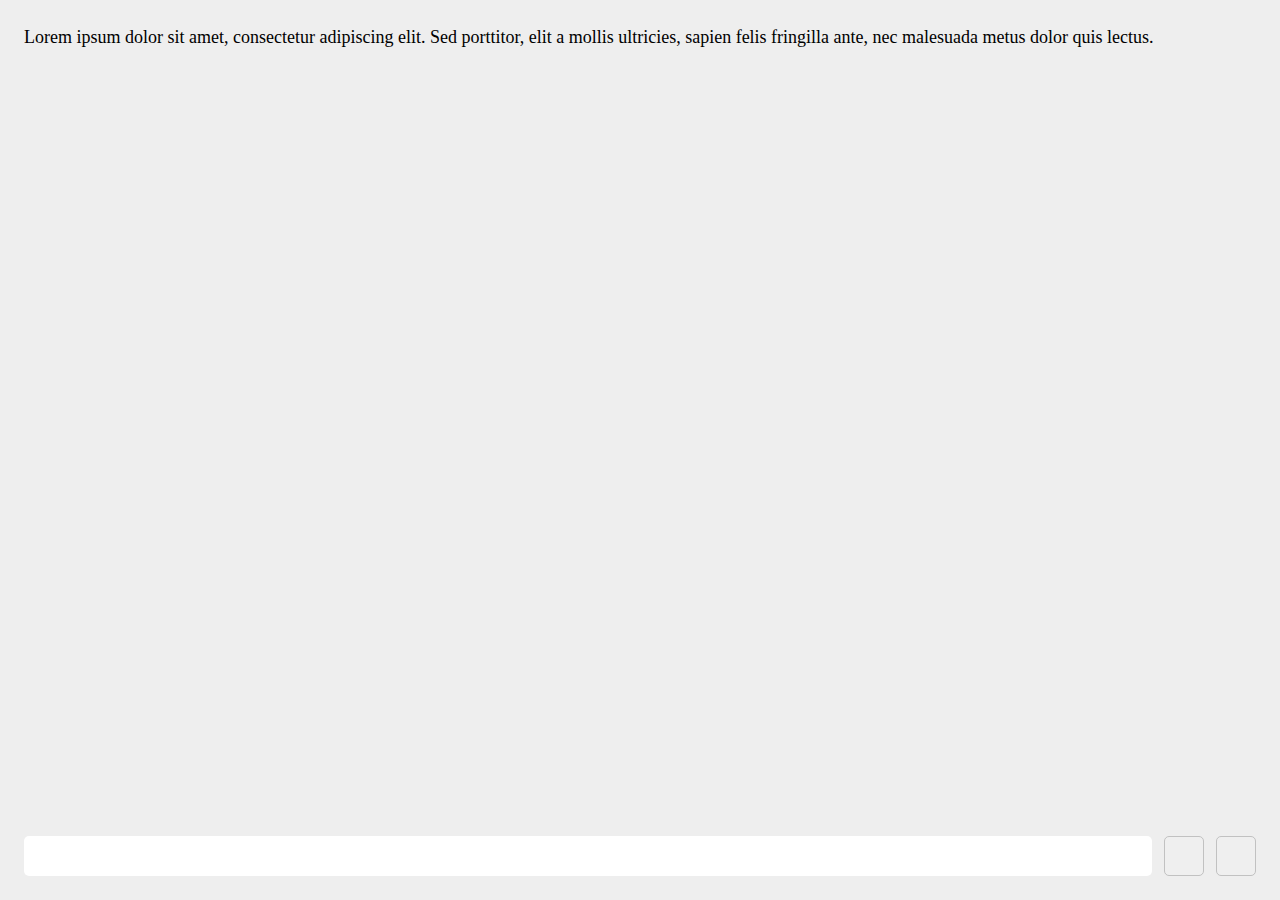
==== index.html @ e6b63c3a "initial commit" ====
<!DOCTYPE html>
<html lang="pt-BR">
<head>
    <meta charset="UTF-8">
    <meta name="viewport" content="width=device-width, initial-scale=1.0">
    <title>Assistent</title>
    <link rel="stylesheet" href="./src/styles/global.css">
    <script src="./src/scripts/index.js" async></script>
</head>
<body>
    <header></header>
    <div id="content">
        Lorem ipsum dolor sit amet, consectetur adipiscing elit. Sed porttitor, elit a mollis ultricies, sapien felis fringilla ante, nec malesuada metus dolor quis lectus.
    </div>
    <div id="text_input">
        <input type="text" id="input" name="input">
        <button type="button" id="voice"></button>
        <button type="button" id="send"></button>
    </div>
</body>
</html>
---- src/styles/global.css ----
@import url("./reset.css");
@import url("./content.css");
@import url("./text_input.css");

:root {
    --color-base: blue;
    --color-background: #eeeeee;
    --color-foreground: #c1c1c1;
    --margin-s: 1.2rem;
    --margin-m: 2.4rem;
    --margin-l: 3.6rem;
    
    --touch-size: 4rem;
    
    --radius-s: .5rem;
    --radius-m: .8rem;
    --radius-l: 1.2rem
}

html {
    font-size: 62.5%;
}

body {
    width: 100vw;
    height: 100vh;
    display: grid;
    grid-template-rows: max-content 1fr max-content;
    background-color: var(--color-background);
    font-size: 1.8rem;
}

input {
    height: var(--touch-size);
    border-radius: var(--radius-s);
}

button {
    border: solid 1px var(--color-foreground);
    border-radius: var(--radius-s);
}
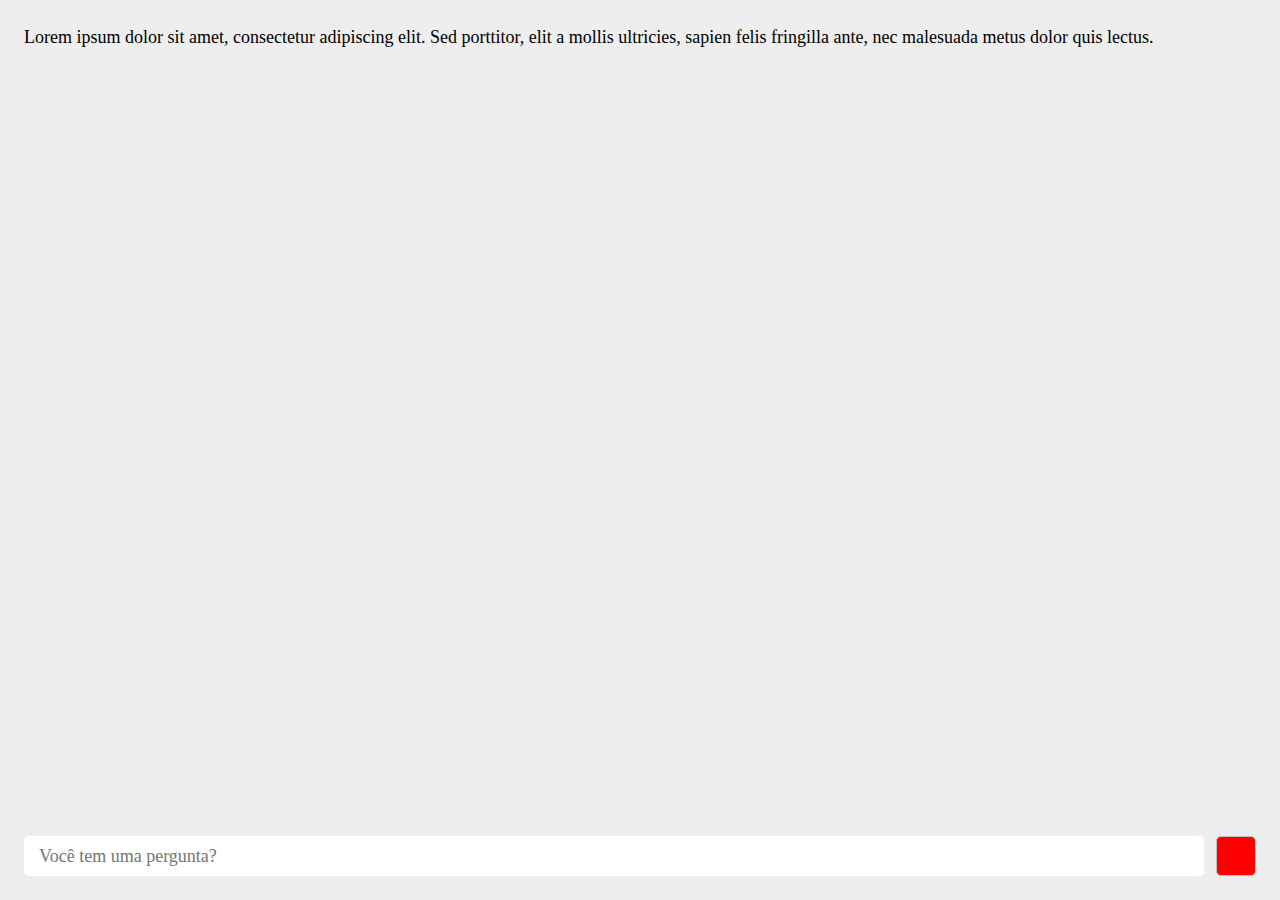
==== commit 3694db32: "send message event" ====
--- a/index.html
+++ b/index.html
@@ -12,10 +12,17 @@
     <div id="content">
         Lorem ipsum dolor sit amet, consectetur adipiscing elit. Sed porttitor, elit a mollis ultricies, sapien felis fringilla ante, nec malesuada metus dolor quis lectus.
     </div>
-    <div id="text_input">
-        <input type="text" id="input" name="input">
+    <div id="input_area" data-type="voice">
+        <div id="input_box" >
+            <input
+                type="text"
+                id="input"
+                name="input"
+                placeholder="Você tem uma pergunta?"
+            >
+        </div>
         <button type="button" id="voice"></button>
-        <button type="button" id="send"></button>
+        <button type="button" id="chat"></button>
     </div>
 </body>
 </html>--- a/src/styles/global.css
+++ b/src/styles/global.css
@@ -22,8 +22,8 @@
 }
 
 body {
-    width: 100vw;
-    height: 100vh;
+    width: 100svw;
+    height: 100svh;
     display: grid;
     grid-template-rows: max-content 1fr max-content;
     background-color: var(--color-background);
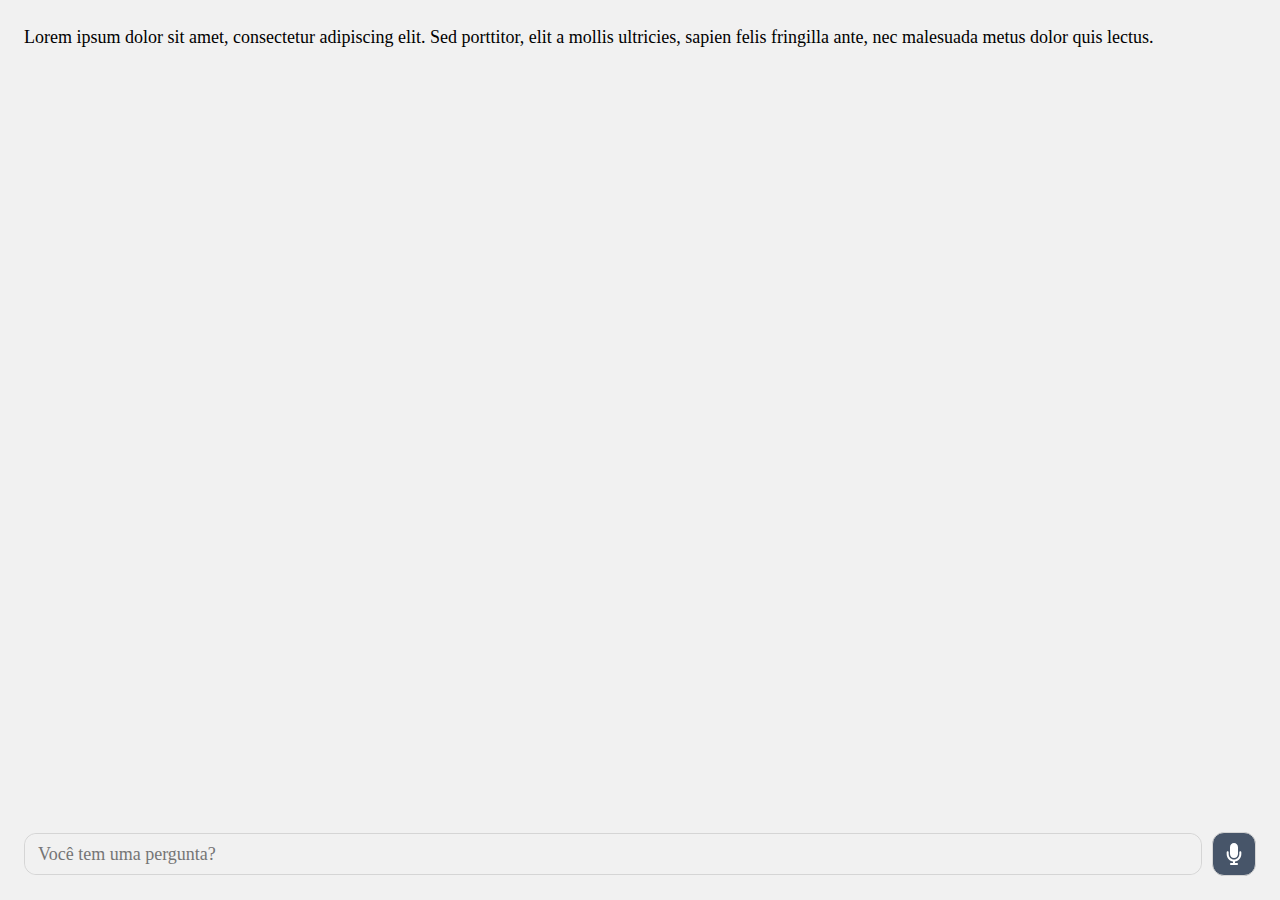
==== commit 6f6d0fb2: "send message to api" ====
--- a/index.html
+++ b/index.html
@@ -5,14 +5,14 @@
     <meta name="viewport" content="width=device-width, initial-scale=1.0">
     <title>Assistent</title>
     <link rel="stylesheet" href="./src/styles/global.css">
-    <script src="./src/scripts/index.js" async></script>
+    <script type="module" src="./src/scripts/index.js" async></script>
 </head>
 <body>
     <header></header>
-    <div id="content">
+    <main id="content">
         Lorem ipsum dolor sit amet, consectetur adipiscing elit. Sed porttitor, elit a mollis ultricies, sapien felis fringilla ante, nec malesuada metus dolor quis lectus.
-    </div>
-    <div id="input_area" data-type="voice">
+    </main>
+    <footer id="input_area" data-type="voice">
         <div id="input_box" >
             <input
                 type="text"
@@ -21,8 +21,16 @@
                 placeholder="Você tem uma pergunta?"
             >
         </div>
-        <button type="button" id="voice"></button>
-        <button type="button" id="chat"></button>
-    </div>
+        <button type="button" id="voice">
+            <div class="icon">
+                <img src="./src/assets/icons/microphone.svg"/>
+            </div>
+        </button>
+        <button type="button" id="chat">
+            <div class="icon">
+                <img src="./src/assets/icons/arrow-right.svg"/>
+            </div>
+        </button>
+    </footer>
 </body>
 </html>--- a/src/styles/global.css
+++ b/src/styles/global.css
@@ -3,18 +3,18 @@
 @import url("./text_input.css");
 
 :root {
-    --color-base: blue;
-    --color-background: #eeeeee;
-    --color-foreground: #c1c1c1;
-    --margin-s: 1.2rem;
+    --color-base: #475569;
+    --color-background: #f1f1f1;
+    --color-foreground: #d5d5d5;
+    --margin-s: 1rem;
     --margin-m: 2.4rem;
     --margin-l: 3.6rem;
     
     --touch-size: 4rem;
     
-    --radius-s: .5rem;
-    --radius-m: .8rem;
-    --radius-l: 1.2rem
+    --radius-s: 1.2rem;
+    --radius-m: 1.8rem;
+    --radius-l: 2.5rem
 }
 
 html {
@@ -33,9 +33,14 @@
 input {
     height: var(--touch-size);
     border-radius: var(--radius-s);
+    background-color: var(--color-background);
 }
 
 button {
     border: solid 1px var(--color-foreground);
     border-radius: var(--radius-s);
+}
+
+.icon {
+    padding: .7rem;
 }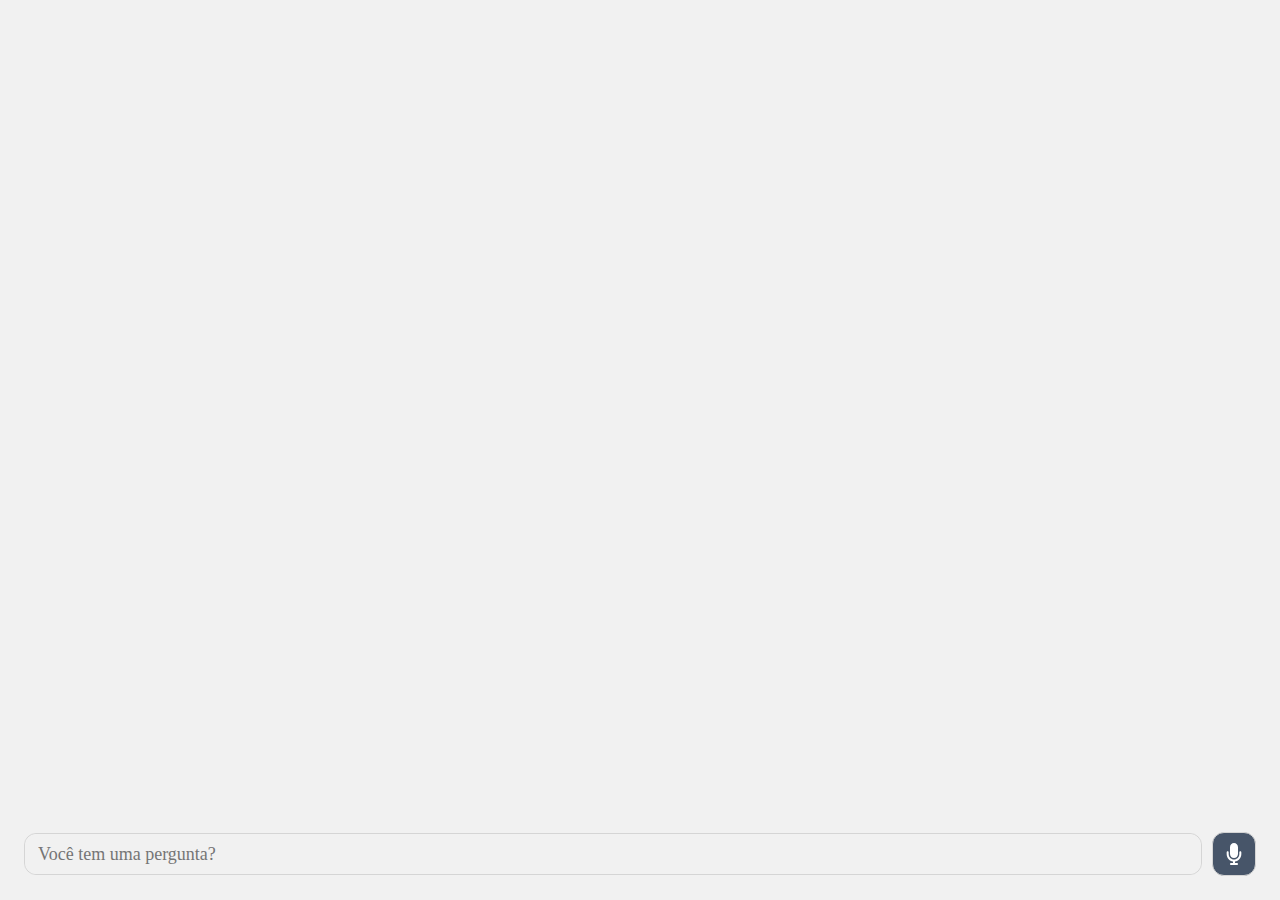
==== commit c4b86e0e: "rules separada" ====
--- a/index.html
+++ b/index.html
@@ -9,9 +9,7 @@
 </head>
 <body>
     <header></header>
-    <main id="content">
-        Lorem ipsum dolor sit amet, consectetur adipiscing elit. Sed porttitor, elit a mollis ultricies, sapien felis fringilla ante, nec malesuada metus dolor quis lectus.
-    </main>
+    <main id="content"></main>
     <footer id="input_area" data-type="voice">
         <div id="input_box" >
             <input
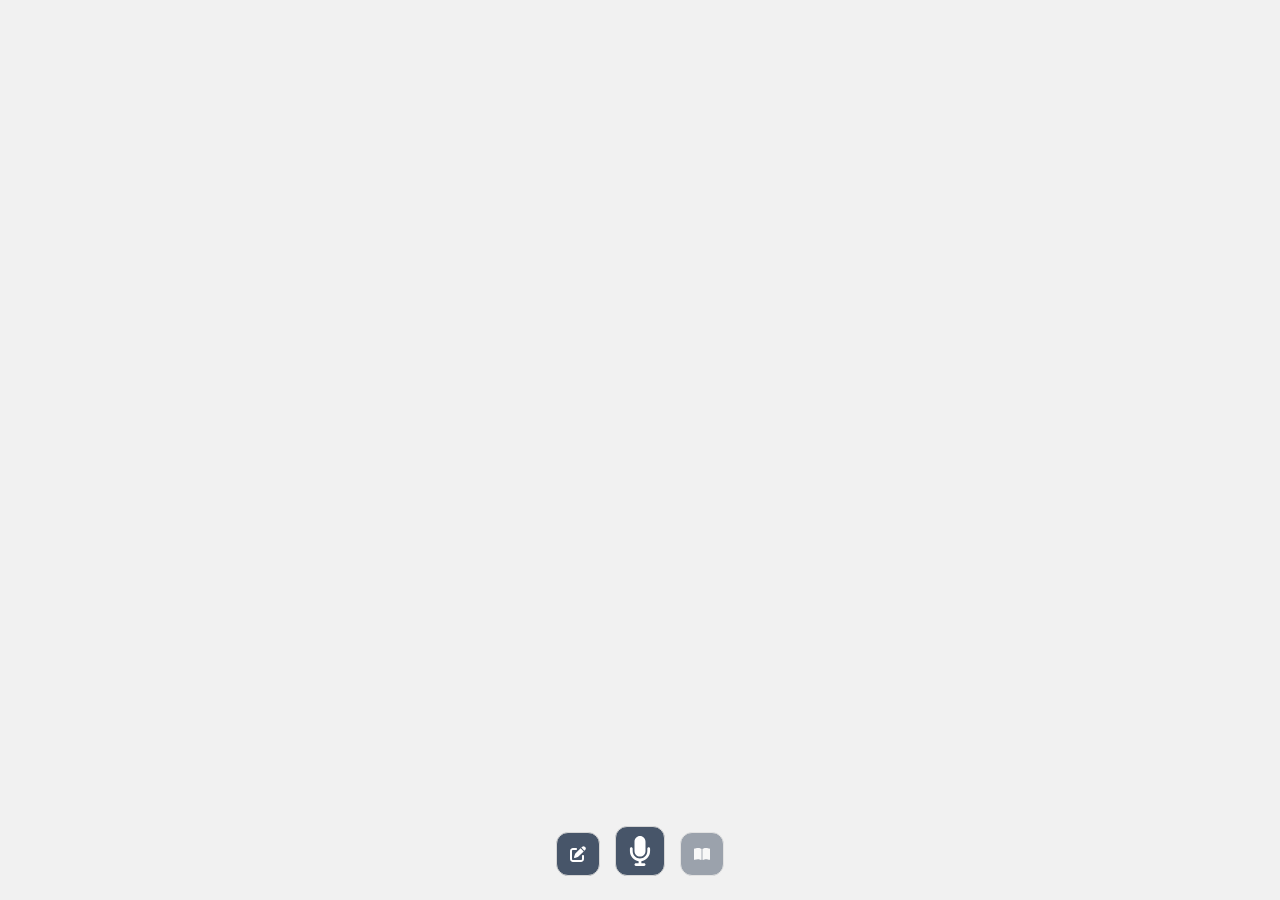
==== commit 438119aa: "voice mode" ====
--- a/index.html
+++ b/index.html
@@ -9,26 +9,47 @@
 </head>
 <body>
     <header></header>
-    <main id="content"></main>
-    <footer id="input_area" data-type="voice">
-        <div id="input_box" >
-            <input
-                type="text"
-                id="input"
-                name="input"
-                placeholder="Você tem uma pergunta?"
-            >
+    <main id="main">
+        <div id="content"></div>
+    </main>
+    <footer id="footer" data-type="voice">
+        <form id="input_area" data-type="voice">
+            <div id="input_box" >
+                <input
+                    type="text"
+                    id="input"
+                    name="input"
+                    placeholder="Você tem uma pergunta?"
+                >
+            </div>
+            <button type="button" id="chat-to-voice">
+                <div class="icon">
+                    <img src="./src/assets/icons/microphone.svg"/>
+                </div>
+            </button>
+            <button type="submit" id="chat">
+                <div class="icon">
+                    <img src="./src/assets/icons/arrow-right.svg"/>
+                </div>
+            </button>
+        </form>
+        <div id="menu">
+            <button type="button" id="voice-to-chat">
+                <div class="icon">
+                    <img src="./src/assets/icons/pen-to-square.svg"/>
+                </div>
+            </button>
+            <button type="button" id="voice">
+                <div class="icon">
+                    <img src="./src/assets/icons/microphone.svg"/>
+                </div>
+            </button>
+            <button type="button" id="resumes" disabled>
+                <div class="icon">
+                    <img src="./src/assets/icons/book-open.svg"/>
+                </div>
+            </button>
         </div>
-        <button type="button" id="voice">
-            <div class="icon">
-                <img src="./src/assets/icons/microphone.svg"/>
-            </div>
-        </button>
-        <button type="button" id="chat">
-            <div class="icon">
-                <img src="./src/assets/icons/arrow-right.svg"/>
-            </div>
-        </button>
     </footer>
 </body>
 </html>--- a/src/styles/global.css
+++ b/src/styles/global.css
@@ -1,6 +1,6 @@
 @import url("./reset.css");
 @import url("./content.css");
-@import url("./text_input.css");
+@import url("./footer.css");
 
 :root {
     --color-base: #475569;
@@ -40,6 +40,9 @@
     border: solid 1px var(--color-foreground);
     border-radius: var(--radius-s);
 }
+button:disabled {
+    opacity: .5;
+}
 
 .icon {
     padding: .7rem;
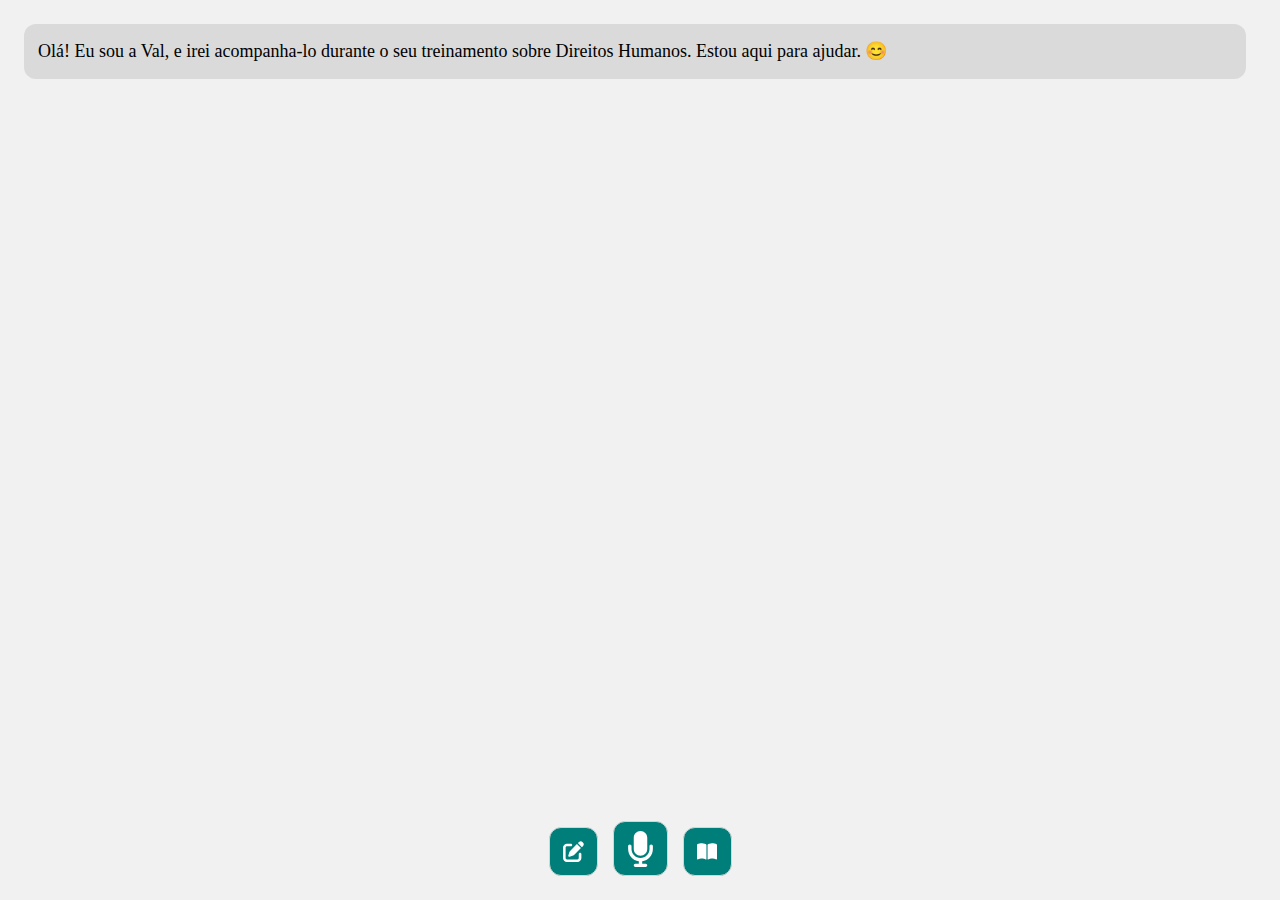
==== commit 1151af8e: "sinestesi" ====
--- a/index.html
+++ b/index.html
@@ -3,12 +3,29 @@
 <head>
     <meta charset="UTF-8">
     <meta name="viewport" content="width=device-width, initial-scale=1.0">
-    <title>Assistent</title>
+    <title>Professora Val</title>
     <link rel="stylesheet" href="./src/styles/global.css">
     <script type="module" src="./src/scripts/index.js" async></script>
 </head>
-<body>
-    <header></header>
+<body id="home">
+    <aside id="aside" data-status="closed">
+        <header>
+            <h1>Resumos</h1>
+            <button type="button" id="close-resumes">
+                <div class="icon">
+                    <img src="./src/assets/icons/xmark.svg"/>
+                </div>
+            </button>
+        </header>
+        <div class="resume-item" data-url="/human_rights.html">
+            <button type="button" class="eye">
+                <div class="icon">
+                    <img src="./src/assets/icons/eye.svg"/>
+                </div>
+            </button>
+            <h2>Direitos Humanos</h2>
+        </div>
+    </aside>
     <main id="main">
         <div id="content"></div>
     </main>
@@ -39,12 +56,12 @@
                     <img src="./src/assets/icons/pen-to-square.svg"/>
                 </div>
             </button>
-            <button type="button" id="voice">
+            <button type="button" id="voice" data-time="0">
                 <div class="icon">
                     <img src="./src/assets/icons/microphone.svg"/>
                 </div>
             </button>
-            <button type="button" id="resumes" disabled>
+            <button type="button" id="open-resumes">
                 <div class="icon">
                     <img src="./src/assets/icons/book-open.svg"/>
                 </div>
--- a/src/styles/global.css
+++ b/src/styles/global.css
@@ -1,16 +1,19 @@
 @import url("./reset.css");
 @import url("./content.css");
 @import url("./footer.css");
+@import url("./aside.css");
 
 :root {
-    --color-base: #475569;
+    --color-base: #007E7A;
     --color-background: #f1f1f1;
     --color-foreground: #d5d5d5;
+    --color-background-user: #0ABB9826;
+    --color-background-model: #55555526;
     --margin-s: 1rem;
     --margin-m: 2.4rem;
     --margin-l: 3.6rem;
     
-    --touch-size: 4rem;
+    --touch-size: 4.5rem;
     
     --radius-s: 1.2rem;
     --radius-m: 1.8rem;
@@ -25,7 +28,7 @@
     width: 100svw;
     height: 100svh;
     display: grid;
-    grid-template-rows: max-content 1fr max-content;
+    grid-template-rows: 1fr max-content;
     background-color: var(--color-background);
     font-size: 1.8rem;
 }
@@ -39,6 +42,14 @@
 button {
     border: solid 1px var(--color-foreground);
     border-radius: var(--radius-s);
+    aspect-ratio: 1/1;
+    width: calc(var(--touch-size));
+    height: calc(var(--touch-size));
+    transition: all 0.15s ease-in-out;
+}
+button[data-touched="true"],
+button:hover {
+    transform: scale(1.15);
 }
 button:disabled {
     opacity: .5;
@@ -46,4 +57,13 @@
 
 .icon {
     padding: .7rem;
+    pointer-events: none;
+}
+
+h1 {
+    font-size: 2.4rem;
+}
+
+h2 {
+    font-size: 2rem;
 }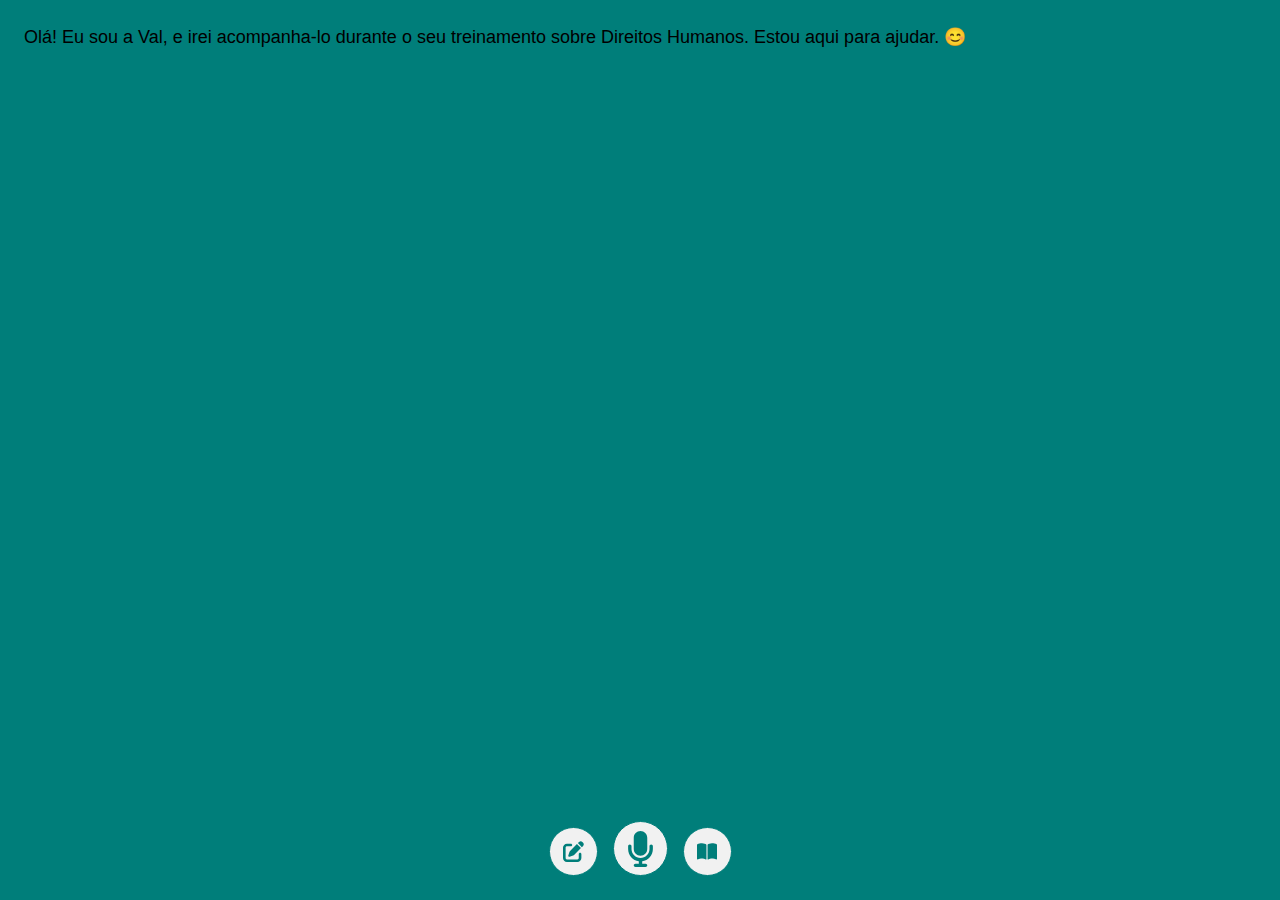
==== commit a8c35b02: "novo design" ====
--- a/index.html
+++ b/index.html
@@ -10,7 +10,7 @@
 <body id="home">
     <aside id="aside" data-status="closed">
         <header>
-            <h1>Resumos</h1>
+            <h1>Revisar conteúdo</h1>
             <button type="button" id="close-resumes">
                 <div class="icon">
                     <img src="./src/assets/icons/xmark.svg"/>
@@ -18,12 +18,12 @@
             </button>
         </header>
         <div class="resume-item" data-url="/human_rights.html">
+            <h2>Direitos Humanos</h2>
             <button type="button" class="eye">
                 <div class="icon">
                     <img src="./src/assets/icons/eye.svg"/>
                 </div>
             </button>
-            <h2>Direitos Humanos</h2>
         </div>
     </aside>
     <main id="main">
--- a/src/styles/global.css
+++ b/src/styles/global.css
@@ -2,13 +2,14 @@
 @import url("./content.css");
 @import url("./footer.css");
 @import url("./aside.css");
+@import url("./fonts.css");
 
 :root {
-    --color-base: #007E7A;
-    --color-background: #f1f1f1;
-    --color-foreground: #d5d5d5;
-    --color-background-user: #0ABB9826;
-    --color-background-model: #55555526;
+    --color-base: #f1f1f1;
+    --color-background: #007E7A;
+    --color-foreground: #007E7A;
+    --color-background-user: #34a197;
+    --color-background-model: #a1cecc;
     --margin-s: 1rem;
     --margin-m: 2.4rem;
     --margin-l: 3.6rem;
@@ -17,11 +18,12 @@
     
     --radius-s: 1.2rem;
     --radius-m: 1.8rem;
-    --radius-l: 2.5rem
+    --radius-l: 100%
 }
 
 html {
     font-size: 62.5%;
+    font-family: "Vela Sans", sans-serif;
 }
 
 body {
@@ -36,12 +38,11 @@
 input {
     height: var(--touch-size);
     border-radius: var(--radius-s);
-    background-color: var(--color-background);
 }
 
 button {
     border: solid 1px var(--color-foreground);
-    border-radius: var(--radius-s);
+    border-radius: var(--radius-l);
     aspect-ratio: 1/1;
     width: calc(var(--touch-size));
     height: calc(var(--touch-size));
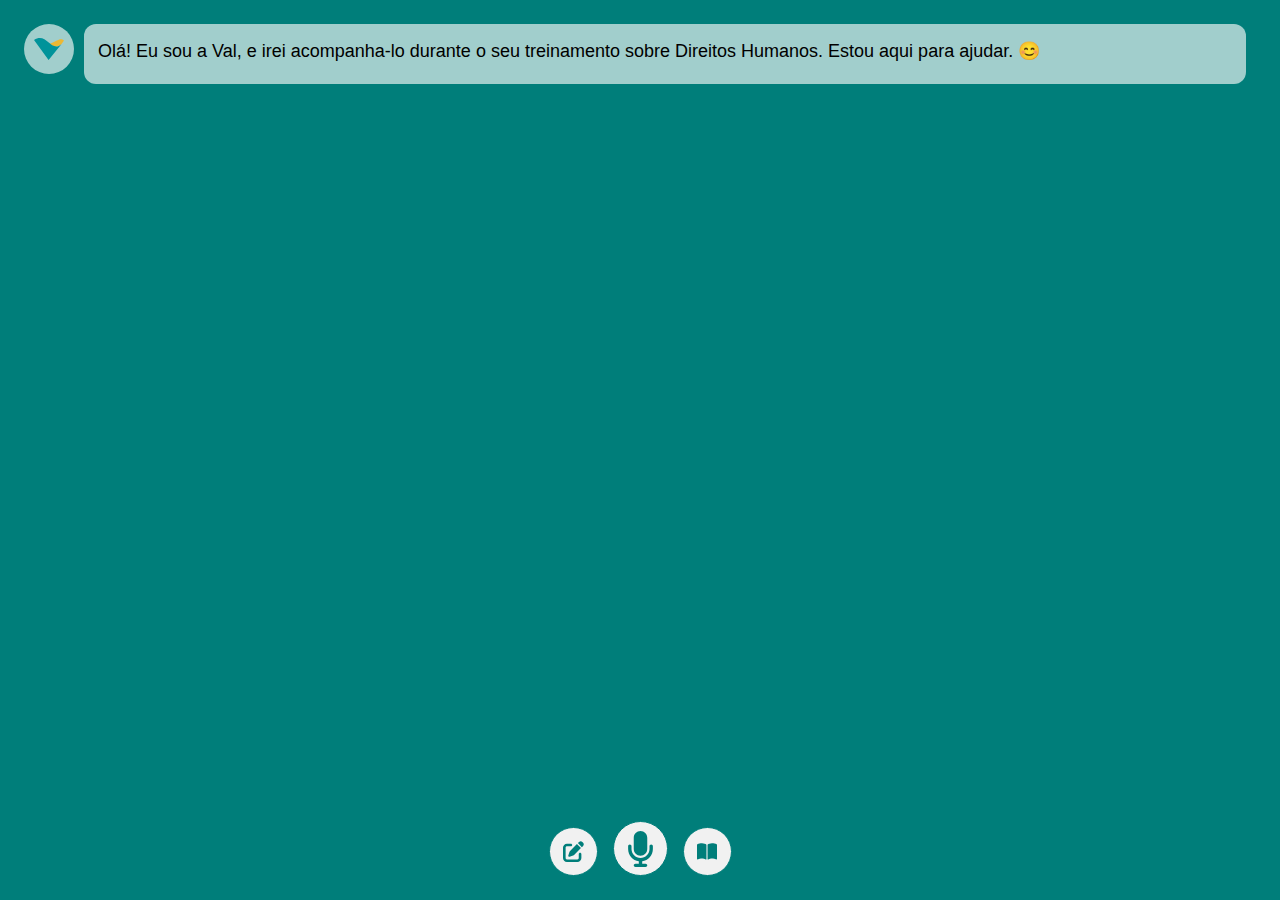
==== commit b0a9fd7d: "bugs" ====
--- a/index.html
+++ b/index.html
@@ -6,6 +6,7 @@
     <title>Professora Val</title>
     <link rel="stylesheet" href="./src/styles/global.css">
     <script type="module" src="./src/scripts/index.js" async></script>
+    <link rel="shortcut icon" href="./src/assets/icons/logo.svg" type="image/svg">
 </head>
 <body id="home">
     <aside id="aside" data-status="closed">
--- a/src/styles/global.css
+++ b/src/styles/global.css
@@ -28,6 +28,7 @@
 
 body {
     width: 100svw;
+    max-width: 100vw;
     height: 100svh;
     display: grid;
     grid-template-rows: 1fr max-content;
